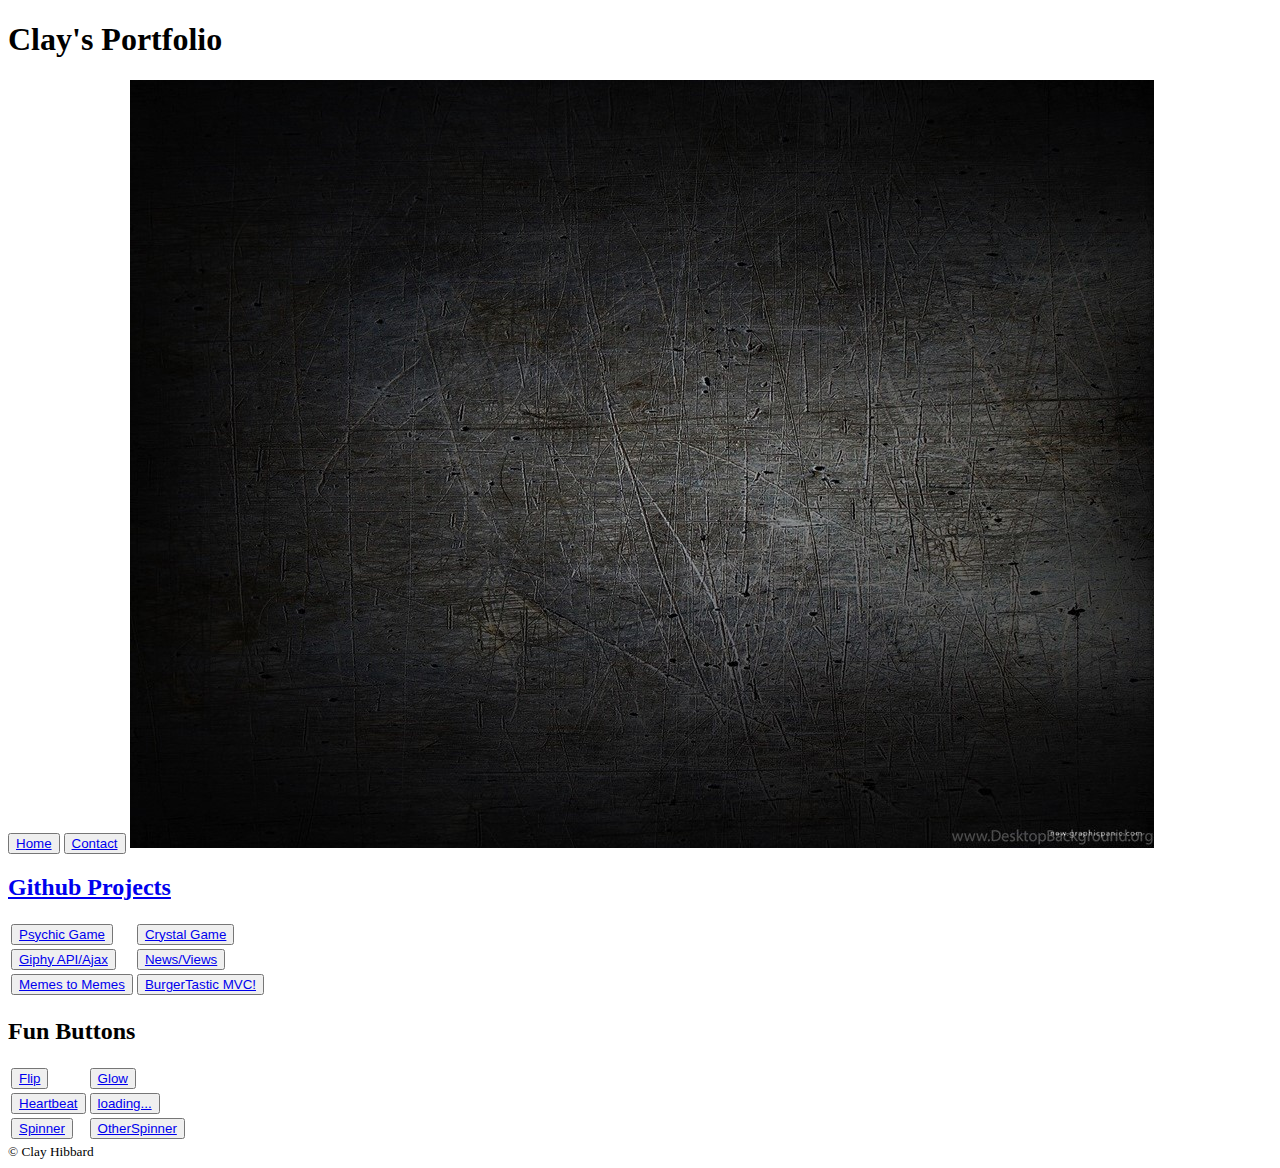
==== buttonsPage.html @ 20bf97f0 "Add files via upload" ====
<!DOCTYPE html>
<html lang="eng">
<head>
        <meta charset="utf-8">
        <title>Personal PortfolioMk2</title>
        <link rel="stylesheet" href="assets/css/buttonBonanza.css">
        <link rel="stylesheet" href="https://fonts.googleapis.com/css?family=Cinzel">
        <meta name="viewport" content="width=device-width,initial-scale=1">
</head>
<body>
            <h1>Clay's Portfolio </h1>   
            <div class="container">
                    <button class="button"><a href="index.html">Home</a></button>
                    <button class="button"><a href="contactProfessional.html">Contact</a></button>

                <img class="imagebg" src="background.jpg">
            <div class="textbox">
                    <div class="images-box">
                            <h2><a href="https://github.com/Hibbarcd">Github Projects</a></h2>
                            <table class="table1">
                                <tr>
                                    <td>
                                        <div class="image1">
                                            <button class="button"><a href="https://hibbarcd.github.io/Psychic-Game/">Psychic Game</a></button>
                                        </div>
                                    </td>
                                    <td>    
                                        <div class="image2">
                                            <button class="button"><a href="https://hibbarcd.github.io/Crystal-Game/">Crystal Game</a></button>
                                        </div>
                                    </td>
                                </tr>
                                <tr>
                                    <td>                       
                                        <div class="image3">
                                            <button class="button"><a href="https://hibbarcd.github.io/GiphyProject/">Giphy API/Ajax</a></button>
                                        </div>
                                    </td>
                                    <td>
                                        <div class="image4">
                                            <button class="button"><a href="https://hibbarcd.github.io/Project1/">News/Views</a></button>
                                        </div>
                                    </td>
                                </tr>
                                <tr>
                                    <td>
                                        <div class="image5">
                                            <button class="button"><a href="https://hibbarcd.github.io/#/">Memes to Memes</a></button>
                                        </div>
                                    </td>
                                    <td>    
                                        <div class="image6">
                                            <button class="button"><a href="https://stark-plains-63745.herokuapp.com/">BurgerTastic MVC!</a></button>
                                        </div>
                                    </td>
                                </tr>
                            </table>
                            <h2>Fun Buttons</h2>
                            <table class="table2">
                                <tr>
                                    <td>
                                            <button class="animate-button" id="btn-flip"><a href="#">Flip</a></button>
                                    </td>
                                    <td>    
                                            <button class="animate-button" id="btn2"><a href="#">Glow</a></button>
                                    </td>
                                </tr>
                                <tr>
                                    <td>                       
                                            <button class="animate-button" id="btn3"><a href="#">Heartbeat</a></button>
                                    </td>
                                    <td>
                                            <button class="animate-button" id="btn4"><a href="#">loading...</a></button>
                                    </td>
                                </tr>
                                <tr>
                                    <td>
                                            <button class="animate-button" id="btn5"><a href="#">Spinner</a></button>
                                    </td>
                                    <td>    
                                            <button class="animate-button" id="btn6"><a href="#">OtherSpinner</a></button>
                                    </td>
                                </tr>
                            </table>       
                            </div> 

     <footer class="footer">
         <small>&copy; Clay Hibbard</small>             
     </footer>
</body>
</html>
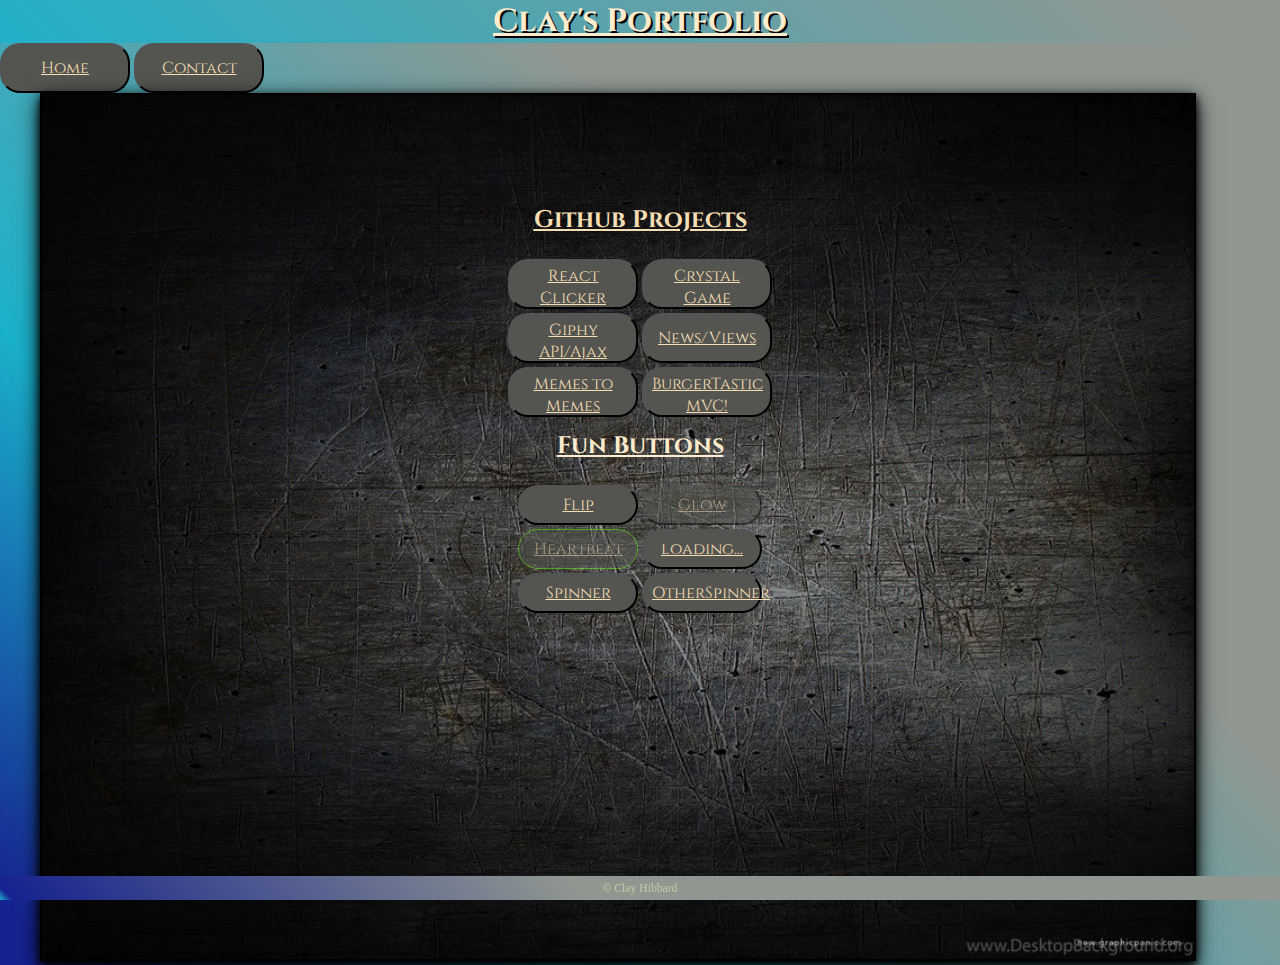
==== commit 50e82622: "fixed link to react game" ====
--- a/buttonsPage.html
+++ b/buttonsPage.html
@@ -21,7 +21,7 @@
                                 <tr>
                                     <td>
                                         <div class="image1">
-                                            <button class="button"><a href="https://hibbarcd.github.io/Psychic-Game/">Psychic Game</a></button>
+                                            <button class="button"><a href="https://tranquil-hamlet-17535.herokuapp.com/">React Clicker</a></button>
                                         </div>
                                     </td>
                                     <td>    
--- a/assets/css/buttonBonanza.css
+++ b/assets/css/buttonBonanza.css
@@ -0,0 +1,186 @@
+body, html {
+	margin: auto;
+	overflow: scroll;
+	background: linear-gradient(45deg, rgba(22,34,144,0.9806062073266807) 7%, rgba(26,177,203,1) 38%, rgba(144,151,145,1) 95%);
+}
+h1 {
+    font-size: 2em;
+    text-shadow: 2px 2px #000000;
+    text-align: center;
+    color: blanchedalmond;
+    font-family: 'Cinzel', serif;
+    text-decoration: underline;
+    margin: auto;
+	}
+h2 {
+	color: blanchedalmond;
+	font-size: 1.5em;
+	text-align: center;
+	padding-top: 10px;
+	margin: 0;
+	font-family: 'Cinzel', serif;
+    text-decoration: underline;
+}
+.container {
+	background: linear-gradient(45deg, rgba(22,34,144,0.9806062073266807) 3%, rgba(26,177,203,1) 29%, rgba(144,151,145,1) 67%);
+}
+	
+.imagebg {
+	display:inline-flex; 
+	width:90%;
+	margin-left: 40px;
+	border: 2px solid black;
+	box-shadow: 0 4px 8px black, 0 6px 20px 0 black;
+	background-position: center;
+	background-repeat: no-repeat;
+	background-size: cover;
+	position: relative;
+}
+
+.imagebg {
+	display:inline-flex; 
+	width:90%;
+	margin-left: 40px;
+	border: 2px solid black;
+	box-shadow: 0 4px 8px black, 0 6px 20px 0 black;
+	background-position: center;
+	background-repeat: no-repeat;
+	background-size: cover;
+	position: relative;
+}
+/*==========center buttons==========*/
+.images-box {
+    position: absolute;
+    top: 45%;
+    left: 50%;
+    transform: translate(-50%, -50%);
+}
+
+.table1, .table2 {
+	margin-top: 20px;
+}
+.table2 {
+	padding-left: 10px;
+}
+.table2 tr {
+	padding-bottom: 20px;
+}
+ .button {
+	width: 130px;
+	height: 50px;
+	font-family: 'Cinzel', serif;
+	font-size: 1em;
+	color: white;
+	border-radius:20px;
+	padding: 4px 8px;
+	position:relative;
+	background-color: #545550;
+	text-decoration: none;
+	-webkit-transition: all 1s ease;
+	-moz-transition: all 1s ease;
+	-o-transition: all 1s ease;
+	transition: all 1s ease;
+} 
+.button a:visited, a:link {
+	color: wheat;
+	-webkit-transition: all 0.75s ease 0s;
+	-moz-transition: all 0.75s ease 0s;
+	-o-transition: all 0.75s ease 0s;
+	transition: all 0.75s ease 0s;
+}
+.button:hover {
+	border:2px solid red;
+} 
+/*===============animated button section=====================*/
+.animate-button {
+    width: 120px;
+    height: 40px;
+    font-family: 'Cinzel', serif;
+    font-size: 1em;
+    border-radius:20px;
+    padding: 4px 8px;
+    position:relative;
+    background-color: #545550;
+    text-decoration: none;
+    -webkit-transition: all 1s ease;
+    -moz-transition: all 1s ease;
+    -o-transition: all 1s ease;
+    transition: all 1s ease;
+}
+.animate-button a:visited, a:link {
+	color: wheat;
+	-webkit-transition: all 0.75s ease 0s;
+	-moz-transition: all 0.75s ease 0s;
+	-o-transition: all 0.75s ease 0s;
+	transition: all 0.75s ease 0s;
+}
+.animate-button:hover {
+    border:2px solid rgb(5, 236, 5);
+}
+#btn2 {
+	opacity: 50%;
+	border-radius: 50px;
+	-webkit-transition: all .75s ease-in-out;
+	transition: all .75s ease-in-out;
+	color: #00d7c3;
+  }
+  #btn2:hover {
+	box-shadow: 0 0 10px 0 #00d7c3 inset, 0 0 20px 2px #00d7c3;
+	border: 3px solid #33ff00;
+  }
+  #btn3 {
+	opacity: 50%;
+	border: 1px solid #67ff02;
+
+	transition: .3s;
+  }
+  #btn3:hover {
+	animation: pulse 1s infinite;
+
+	transition: .3s;
+  }
+  @keyframes pulse {
+	0% {
+	  transform: scale(1);
+	}
+	70% {
+	  transform: scale(.9);
+	}
+	  100% {
+		  border: 3px solid rgb(220, 20, 20);
+	  transform: scale(1);
+	}
+  }
+  /*-------------------------------------*/
+  #btn4{
+	transition: all .5s;
+  }
+  #btn4:after{
+	top: 0;
+	z-index: -1;
+	transform: translate3D(-101%,0,0);
+  }
+  
+  #btn4:hover:after{
+	transform: translate3D(0,0,0);
+	transition: all .5s;
+  }
+  
+/*----------------------------Footer--------*/
+.footer small {
+    font-weight: 400;
+}
+.footer {
+    position: fixed;
+    color: #cac8a0;
+    background-color: #666666;
+    font-size: 14px;
+    width: 100%;
+    bottom: 0;
+    left: 0;
+    padding: 4px 0 4px 0;
+	background: rgb(26,177,203);
+	background: linear-gradient(45deg, rgba(26,177,203,1) 0%, rgba(22,34,144,0.9806062073266807) 1%, rgba(144,151,145,1) 45%);
+    text-align: center;
+}
+
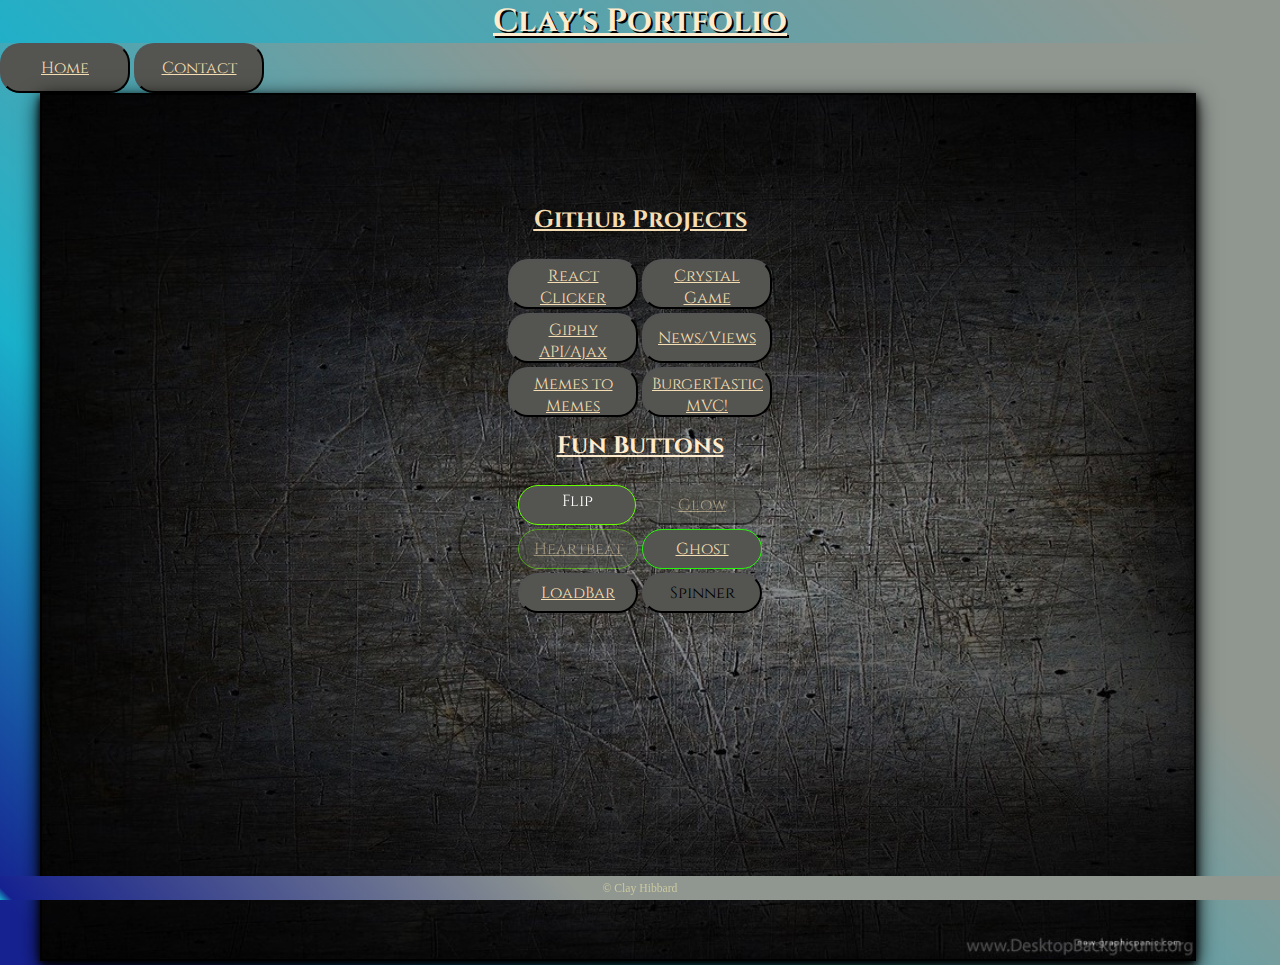
==== commit ebbe6575: "buttons page push" ====
--- a/buttonsPage.html
+++ b/buttonsPage.html
@@ -59,7 +59,12 @@
                             <table class="table2">
                                 <tr>
                                     <td>
-                                            <button class="animate-button" id="btn-flip"><a href="#">Flip</a></button>
+                                            <div class="flip-card" id="flip">
+                                                <div class="flip-card-inner">
+                                                    <div class="flip-card-front"><a>Flip</a></div> 
+                                                <div class="flip-card-back"><a>Flipped</a></div>
+                                                </div>
+                                            </div>
                                     </td>
                                     <td>    
                                             <button class="animate-button" id="btn2"><a href="#">Glow</a></button>
@@ -70,15 +75,17 @@
                                             <button class="animate-button" id="btn3"><a href="#">Heartbeat</a></button>
                                     </td>
                                     <td>
-                                            <button class="animate-button" id="btn4"><a href="#">loading...</a></button>
+                                            <button class="animate-button" id="btn4"><a href="#">Ghost</a></button>
                                     </td>
                                 </tr>
                                 <tr>
                                     <td>
-                                            <button class="animate-button" id="btn5"><a href="#">Spinner</a></button>
+                                            <button class="animate-button" id="btn5"><a href="#">LoadBar</a></button>
                                     </td>
                                     <td>    
-                                            <button class="animate-button" id="btn6"><a href="#">OtherSpinner</a></button>
+                                            <div class="loader">
+                                                    <button class="animate-button" id="btn6">Spinner</button>
+                                            </div> 
                                     </td>
                                 </tr>
                             </table>       
--- a/assets/css/buttonBonanza.css
+++ b/assets/css/buttonBonanza.css
@@ -1,3 +1,5 @@
+@import "bourbon";
+
 body, html {
 	margin: auto;
 	overflow: scroll;
@@ -91,6 +93,47 @@
 .button:hover {
 	border:2px solid red;
 } 
+/*=============== flip =====================*/
+.flip-card {
+	width: 100px;
+	height: 30px;
+	border: 1px solid #67ff02;
+	font-family: 'Cinzel', serif;
+	font-size: 1em;
+	color: white;
+	border-radius:20px;
+	padding: 4px 8px;
+	position:relative;
+	background-color: #545550;
+	perspective: 1000px; 
+}
+.flip-card-inner {
+	position: relative;
+	width: 100%;
+	height: 100%;
+	text-align: center;
+	transition: transform 0.8s;
+	transform-style: preserve-3d;
+  }
+  .flip-card:hover .flip-card-inner {
+	transform: rotateY(180deg);
+  }
+  .flip-card-front, .flip-card-back {
+	width: 100%;
+	height: 100%;
+	position: absolute;
+	font-family: 'Cinzel', serif;
+	font-size: 1em;
+	color: white;
+	border-radius:20px;
+	background-color: transparent;
+	backface-visibility: hidden;
+  }
+  .flip-card-back {
+	color: red;
+	font-weight: bold;
+	transform: rotateY(180deg);
+  }
 /*===============animated button section=====================*/
 .animate-button {
     width: 120px;
@@ -150,22 +193,59 @@
 		  border: 3px solid rgb(220, 20, 20);
 	  transform: scale(1);
 	}
-  }
+	}
   /*-------------------------------------*/
-  #btn4{
-	transition: all .5s;
-  }
-  #btn4:after{
-	top: 0;
-	z-index: -1;
-	transform: translate3D(-101%,0,0);
-  }
-  
-  #btn4:hover:after{
-	transform: translate3D(0,0,0);
-	transition: all .5s;
-  }
-  
+	#btn4 {
+    color: #fff;
+    cursor: pointer;
+    display: block;
+    position: relative;
+    border: 1px solid rgb(38, 247, 10);
+    transition: all 1s cubic-bezier(0.42, 0, 0.58, 1);
+}
+#btn4:hover {
+    color: #000 !important;
+		background-color: transparent;
+		border: 1px solid black;
+}
+#btn4:before {
+    left: 0%;
+    right: auto;
+    width: 100%;
+}
+#btn4:before {
+    display: block;
+    position: absolute;
+    top: 0px;
+    right: 0px;
+    height: 100%;
+    width: 0px;
+    z-index: -1;
+    content: '';
+    color: #000 !important;
+    background: #F7CA18;
+    transition: all 1s cubic-bezier(0.42, 0, 0.58, 1);
+}
+/*----------------------------loader button--------*/
+.loader:hover {
+    border: 10px solid #f3f3f3; /* Light grey */
+    border-top: 10px solid #3498db; /* Blue */
+    border-radius: 50%;
+    width: 30px;
+    height: 30px;
+	animation: spin 3s linear infinite;
+	border-bottom: 10px solid red;
+}
+@keyframes spin {
+    0% { transform: rotate(0deg); }
+    100% { transform: rotate(180deg); }
+}
+#btn6:hover {
+	background-color: transparent;
+	border: none;
+	color: transparent;
+	transition: .3s;
+}
 /*----------------------------Footer--------*/
 .footer small {
     font-weight: 400;
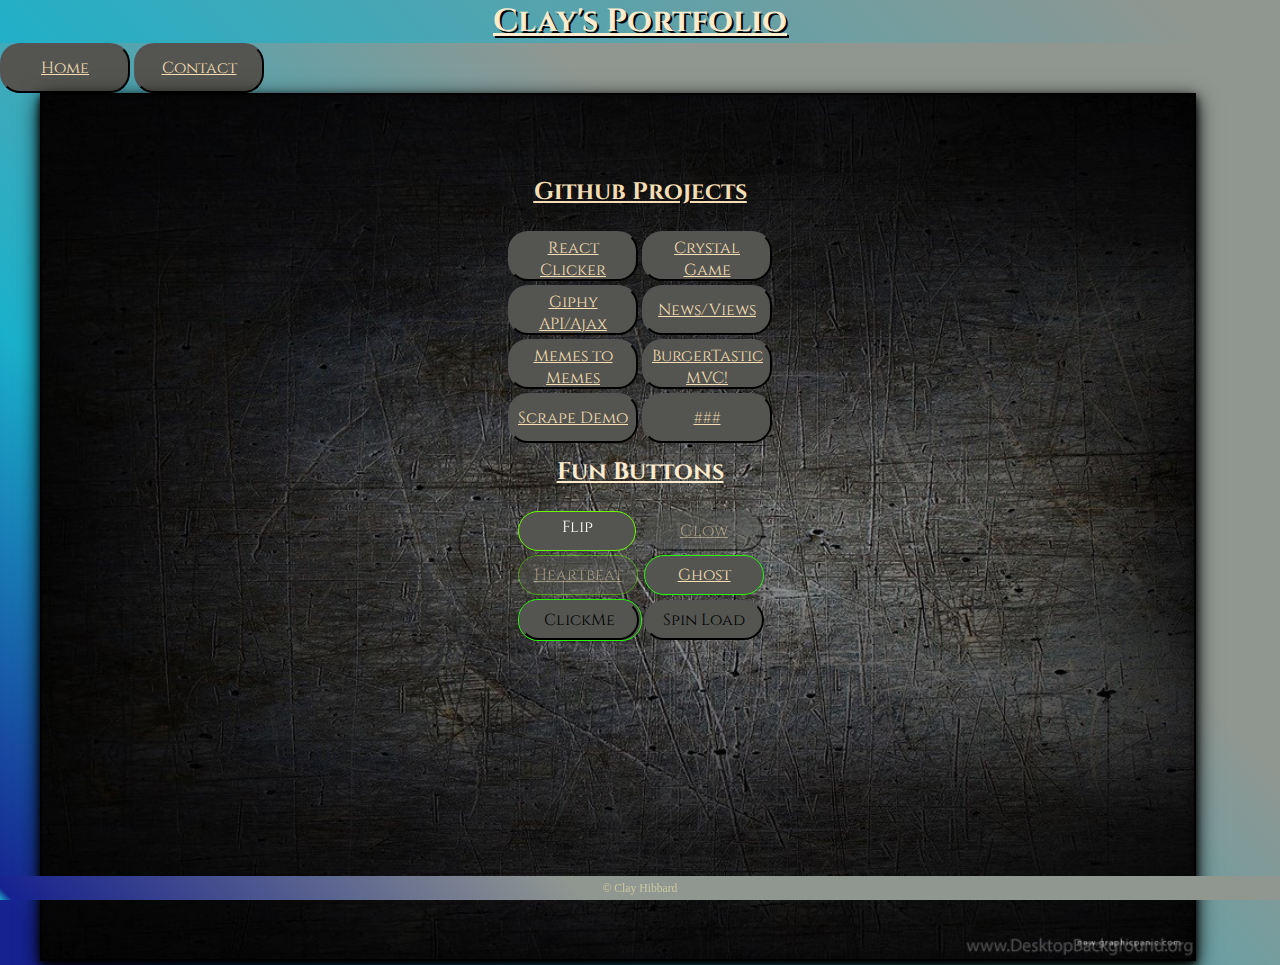
==== commit 327bbc2e: "fun buttons functional" ====
--- a/buttonsPage.html
+++ b/buttonsPage.html
@@ -54,6 +54,18 @@
                                         </div>
                                     </td>
                                 </tr>
+                                <tr>
+                                    <td>
+                                        <div class="image7">
+                                            <button class="button"><a href="https://peaceful-forest-26731.herokuapp.com/">Scrape Demo</a></button>
+                                        </div>
+                                    </td>
+                                    <td>    
+                                        <div class="image8">
+                                            <button class="button"><a href="#">###</a></button>
+                                        </div>
+                                    </td>
+                                </tr>
                             </table>
                             <h2>Fun Buttons</h2>
                             <table class="table2">
@@ -80,12 +92,30 @@
                                 </tr>
                                 <tr>
                                     <td>
-                                            <button class="animate-button" id="btn5"><a href="#">LoadBar</a></button>
+                                        <div id="myProgress">
+                                            <button  class="loadbar" id="myBar" onclick="move()">ClickMe</button> 
+
+                                            <script>function move() {
+                                                    var elem = document.getElementById("myBar"); 
+                                                    var width = 10;
+                                                    var id = setInterval(frame, 10);
+                                                    function frame() {
+                                                        if (width >= 100) {
+                                                            clearInterval(id);
+                                                        } else {
+                                                            width++; 
+                                                            elem.style.width = width + '%'; 
+                                                            elem.innerHTML = width * 1 + '%';
+                                                        }
+                                                    }
+                                                }</script>
+                                        </div>
                                     </td>
                                     <td>    
-                                            <div class="loader">
-                                                    <button class="animate-button" id="btn6">Spinner</button>
-                                            </div> 
+                                        <div class="loader">
+                                            <button class="animate-button" id="btn6">Spin Load</button>
+
+                                        </div> 
                                     </td>
                                 </tr>
                             </table>       
@@ -96,3 +126,4 @@
      </footer>
 </body>
 </html>
+
--- a/assets/css/buttonBonanza.css
+++ b/assets/css/buttonBonanza.css
@@ -1,5 +1,3 @@
-@import "bourbon";
-
 body, html {
 	margin: auto;
 	overflow: scroll;
@@ -170,6 +168,12 @@
   #btn2:hover {
 	box-shadow: 0 0 10px 0 #00d7c3 inset, 0 0 20px 2px #00d7c3;
 	border: 3px solid #33ff00;
+	color: #33ff00;
+	text-shadow: 0 10px 10px #00d7c3 inset, 0 0 20px 2px #00d7c3;
+  }
+  #btn2 a:hover {
+	color :#33ff00;
+	text-shadow: 0 10px 10px 0 #00d7c3 inset, 0 0 20px 2px #00d7c3;
   }
   #btn3 {
 	opacity: 50%;
@@ -205,13 +209,8 @@
 }
 #btn4:hover {
     color: #000 !important;
-		background-color: transparent;
-		border: 1px solid black;
-}
-#btn4:before {
-    left: 0%;
-    right: auto;
-    width: 100%;
+	background-color: transparent;
+	border: 1px solid black;
 }
 #btn4:before {
     display: block;
@@ -219,21 +218,43 @@
     top: 0px;
     right: 0px;
     height: 100%;
-    width: 0px;
-    z-index: -1;
-    content: '';
     color: #000 !important;
     background: #F7CA18;
     transition: all 1s cubic-bezier(0.42, 0, 0.58, 1);
 }
 /*----------------------------loader button--------*/
+.loadbar {
+	width: 120px;
+    height: 40px;
+    font-family: 'Cinzel', serif;
+    font-size: 1em;
+    border-radius:20px;
+	padding: 4px 8px;
+	background-color: transparent;
+}
+#myProgress {
+	width: 100%;
+	border: 1px solid rgb(38, 247, 10);
+	background-color: #545550;
+	border-radius: 20px;
+}
+#myBar:before {
+    width: 1%;
+    height: 35px;
+	background-color: transparent;
+	border: none;
+}
+#myBar:after {
+	transition: 3s;
+}
+/*----------------------------spin loader--------*/
 .loader:hover {
     border: 10px solid #f3f3f3; /* Light grey */
     border-top: 10px solid #3498db; /* Blue */
     border-radius: 50%;
     width: 30px;
     height: 30px;
-	animation: spin 3s linear infinite;
+	animation: spin 4s linear infinite;
 	border-bottom: 10px solid red;
 }
 @keyframes spin {
@@ -244,7 +265,7 @@
 	background-color: transparent;
 	border: none;
 	color: transparent;
-	transition: .3s;
+	transition: .1s;
 }
 /*----------------------------Footer--------*/
 .footer small {
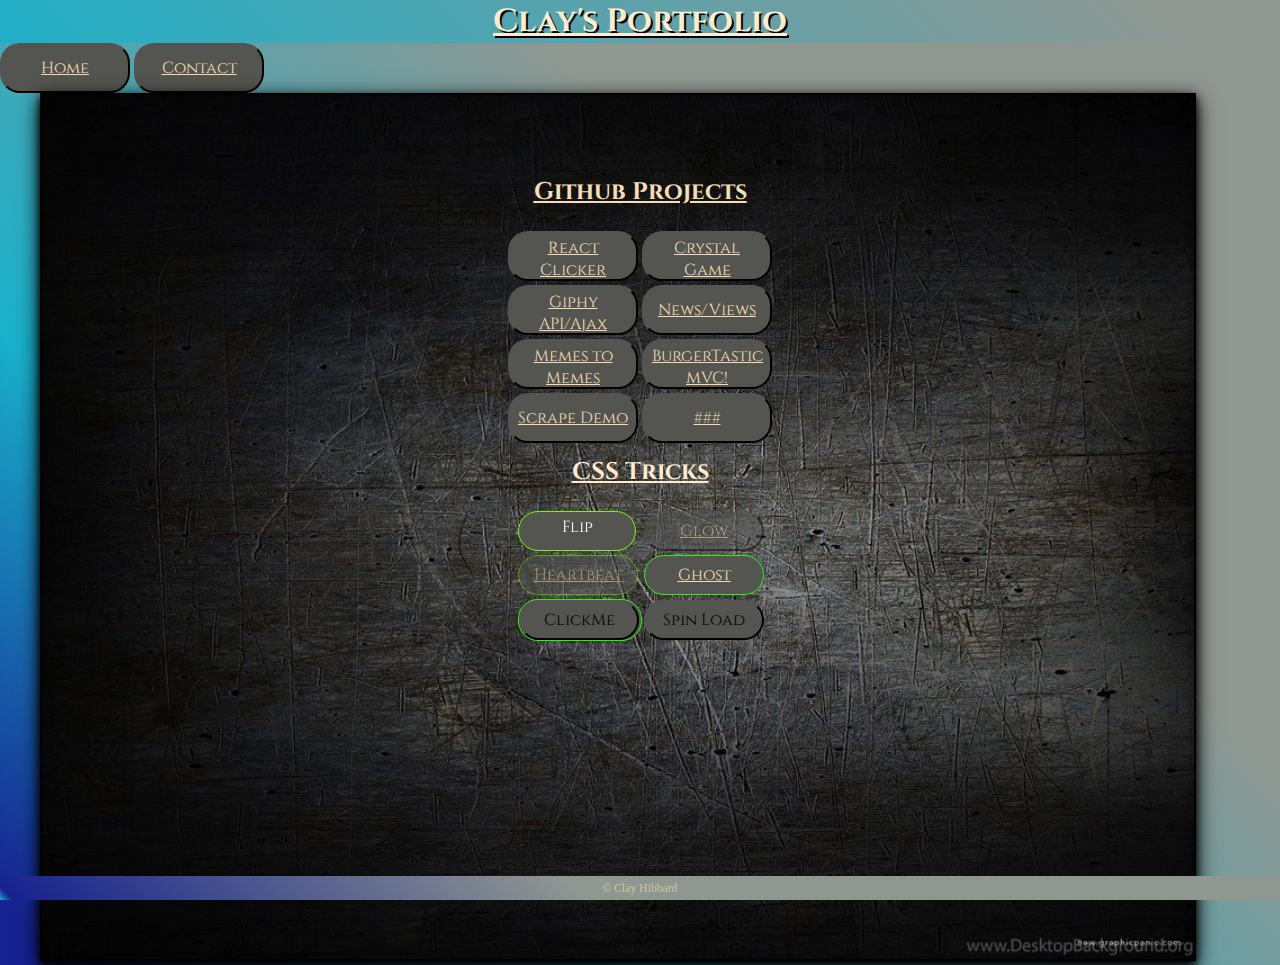
==== commit f48c70b0: "heading changes" ====
--- a/buttonsPage.html
+++ b/buttonsPage.html
@@ -67,14 +67,14 @@
                                     </td>
                                 </tr>
                             </table>
-                            <h2>Fun Buttons</h2>
+                            <h2>CSS Tricks</h2>
                             <table class="table2">
                                 <tr>
                                     <td>
                                             <div class="flip-card" id="flip">
                                                 <div class="flip-card-inner">
                                                     <div class="flip-card-front"><a>Flip</a></div> 
-                                                <div class="flip-card-back"><a>Flipped</a></div>
+                                                <div class="flip-card-back"><a>Flop</a></div>
                                                 </div>
                                             </div>
                                     </td>
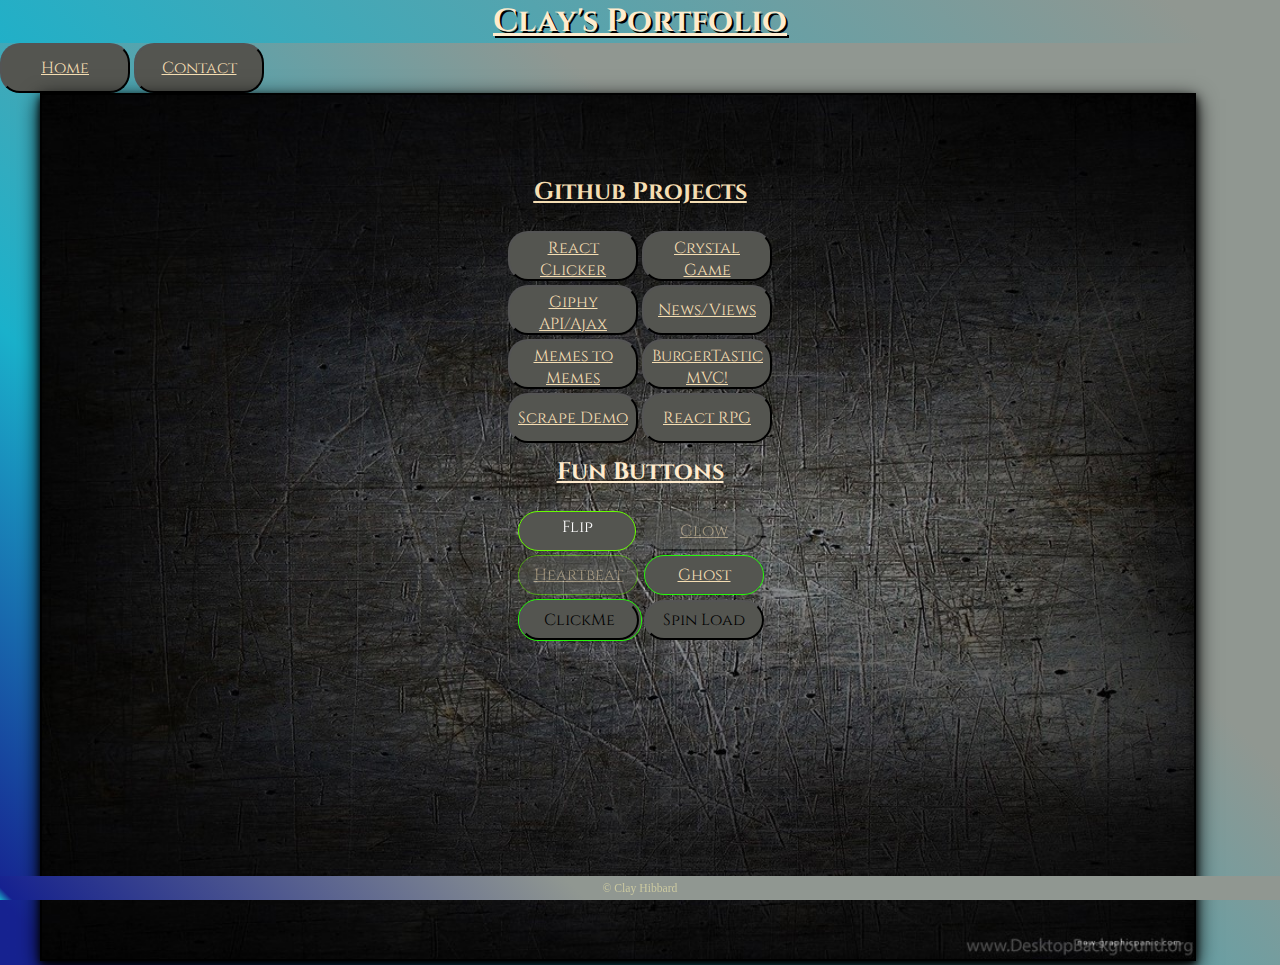
==== commit 910c0e03: "adding link to react project" ====
--- a/buttonsPage.html
+++ b/buttonsPage.html
@@ -62,19 +62,19 @@
                                     </td>
                                     <td>    
                                         <div class="image8">
-                                            <button class="button"><a href="#">###</a></button>
+                                            <button class="button"><a href="https://frozen-stream-89315.herokuapp.com/">React RPG</a></button>
                                         </div>
                                     </td>
                                 </tr>
                             </table>
-                            <h2>CSS Tricks</h2>
+                            <h2>Fun Buttons</h2>
                             <table class="table2">
                                 <tr>
                                     <td>
                                             <div class="flip-card" id="flip">
                                                 <div class="flip-card-inner">
                                                     <div class="flip-card-front"><a>Flip</a></div> 
-                                                <div class="flip-card-back"><a>Flop</a></div>
+                                                <div class="flip-card-back"><a>Flipped</a></div>
                                                 </div>
                                             </div>
                                     </td>
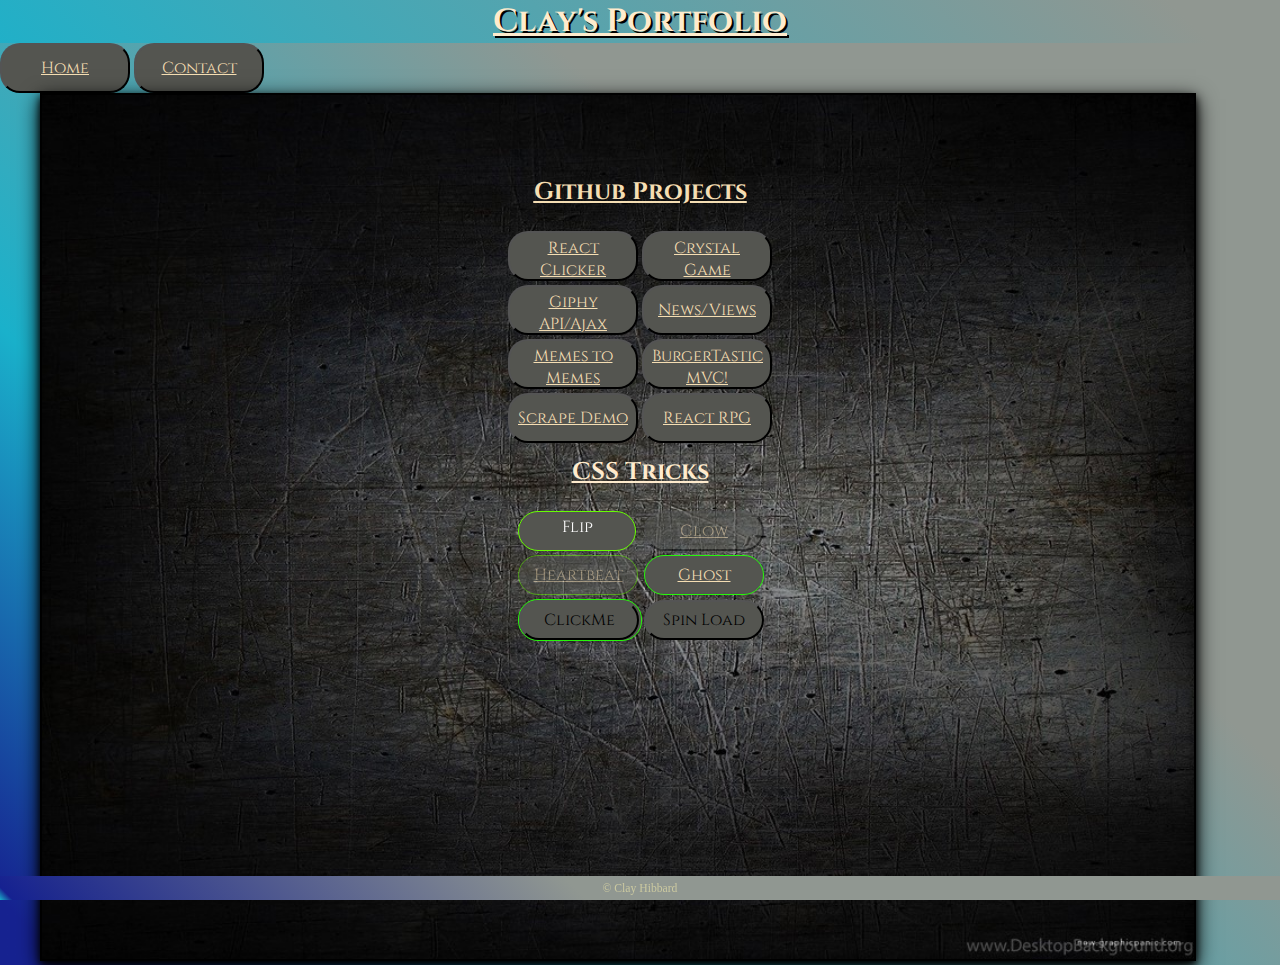
==== commit 52a9441c: "Merge branch 'master' of github.com:Hibbarcd/professionalRepo" ====
--- a/buttonsPage.html
+++ b/buttonsPage.html
@@ -67,14 +67,14 @@
                                     </td>
                                 </tr>
                             </table>
-                            <h2>Fun Buttons</h2>
+                            <h2>CSS Tricks</h2>
                             <table class="table2">
                                 <tr>
                                     <td>
                                             <div class="flip-card" id="flip">
                                                 <div class="flip-card-inner">
                                                     <div class="flip-card-front"><a>Flip</a></div> 
-                                                <div class="flip-card-back"><a>Flipped</a></div>
+                                                <div class="flip-card-back"><a>Flop</a></div>
                                                 </div>
                                             </div>
                                     </td>
